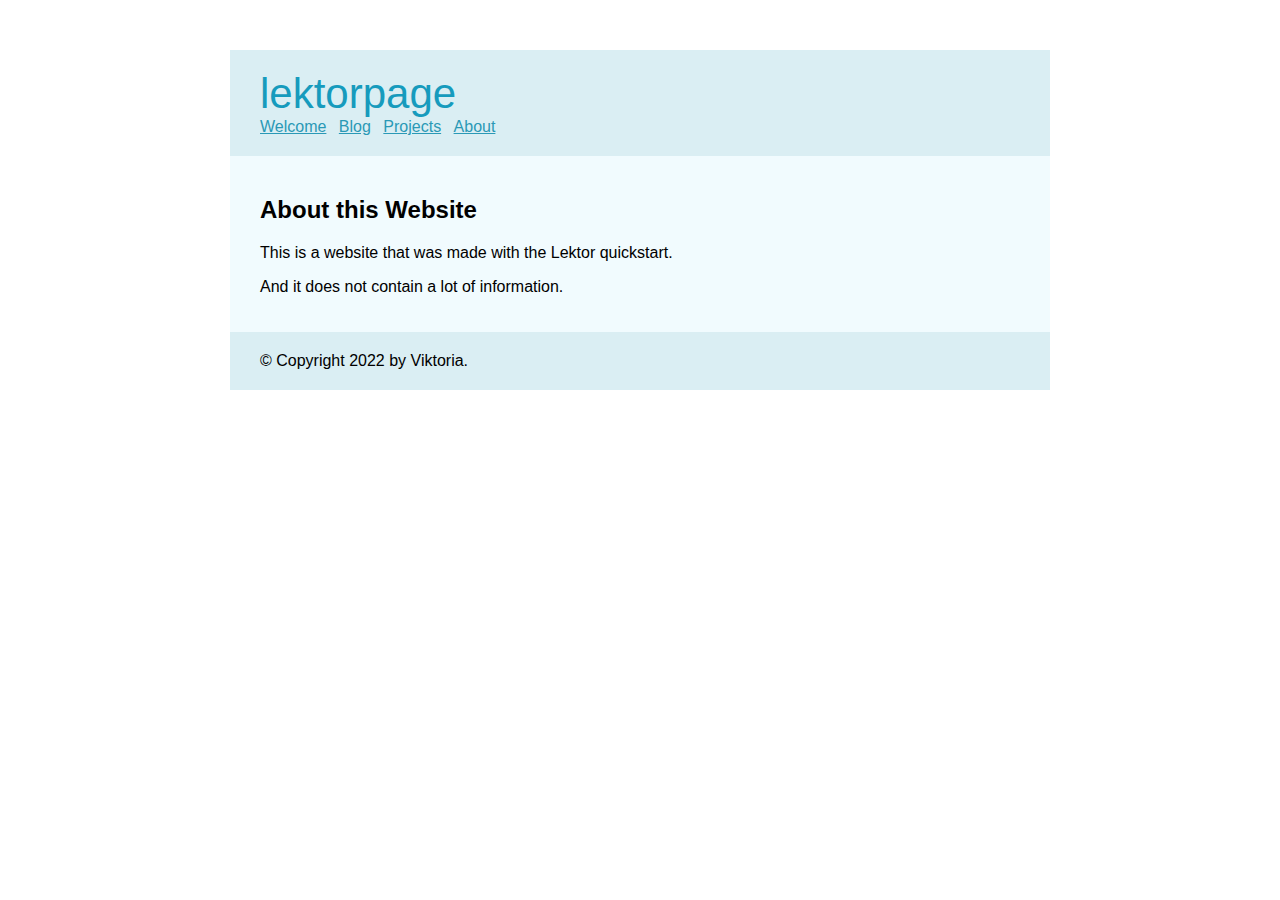
==== about/index.html @ f8e8ef73 "Synchronized build" ====
<!doctype html>
<meta charset="utf-8">
<link rel="stylesheet" href="../static/style.css">
<title>About this Website — lektorpage</title>
<body>
  <header>
    <h1>lektorpage</h1>
    <nav>
      <ul class="nav navbar-nav">
        <li><a href="../">Welcome</a></li>
        
          <li><a href="../blog/">Blog</a></li>
        
          <li><a href="../projects/">Projects</a></li>
        
          <li class="active"><a href="./">About</a></li>
        
      </ul>
    </nav>
  </header>
  <div class="page">
    
  <h2>About this Website</h2>
  <p>This is a website that was made with the Lektor quickstart.</p>
<p>And it does not contain a lot of information.</p>


  </div>
  <footer>
    &copy; Copyright 2022 by Viktoria.
  </footer>
</body>
---- static/style.css ----
body {
    font-family: 'Verdana', sans-serif;
    margin: 50px 25px;
}

a {
    color: #2a99b6;
}

a:hover {
    color: #33bbdf;
}

header, footer, div.page {
    width: 760px;
    margin: 0 auto;
    background: #daeef3;
    padding: 20px 30px;
}

header h1 {
    color: #169bbd;
    margin: 0;
    font-weight: normal;
    font-size: 42px;
}

header nav ul {
    list-style: none;
    margin: 0;
    padding: 0;
}

header nav ul li {
    display: inline;
    margin: 0 8px 0 0;
    padding: 0;
}

div.page {
    background: #f1fbfe;
}
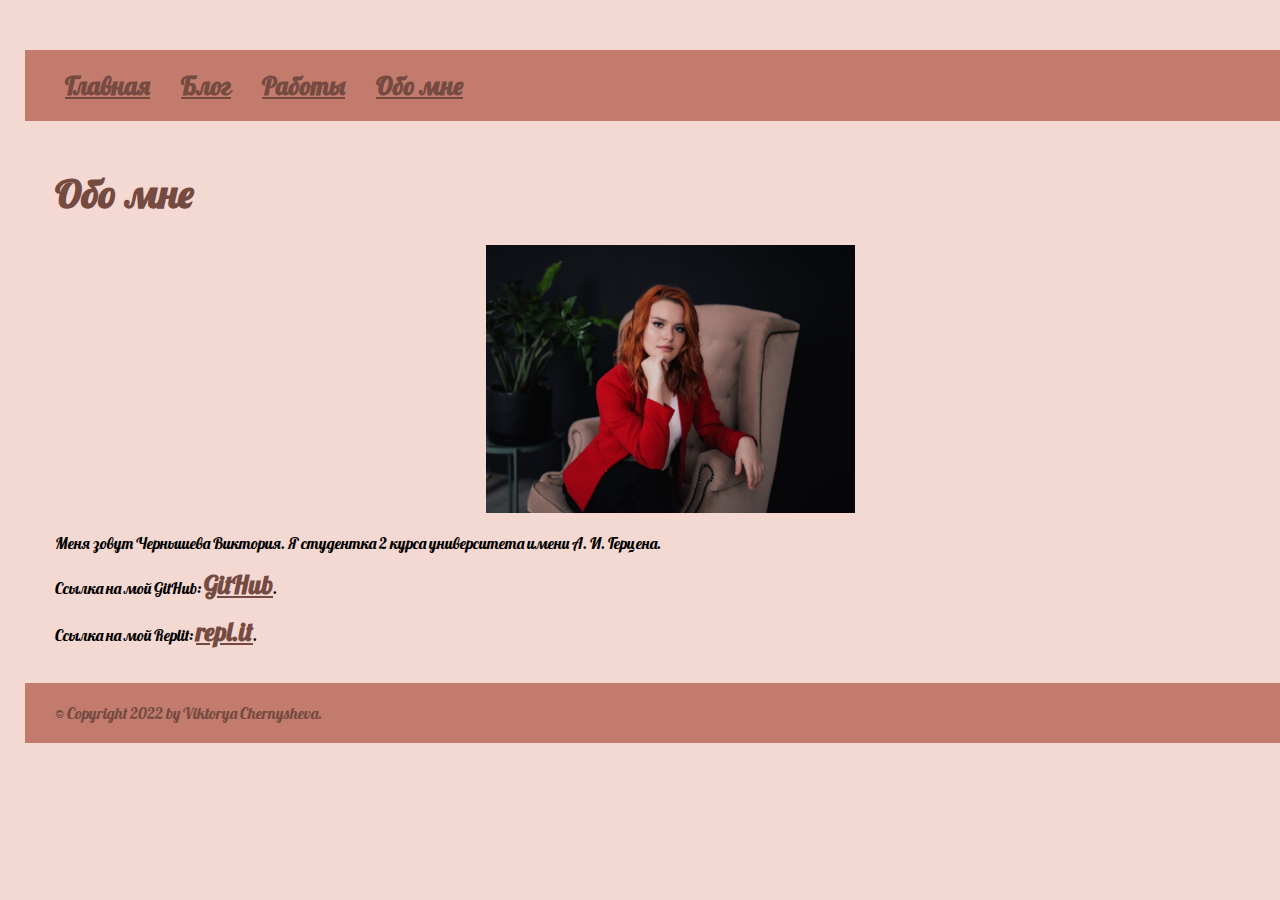
==== commit 67ab34ce: "Synchronized build" ====
--- a/about/index.html
+++ b/about/index.html
@@ -1,32 +1,58 @@
 <!doctype html>
 <meta charset="utf-8">
+<meta name="viewport" content="width=device-width, initial scale=1">
+<link href="https://cdn.jsdelivr.net/npm/bootstrap@5.0.0-beta3/dist/css/bootstrap.min.css" rel="stylesheet" integrity="sha384-eOJMYsd53ii+scO/bJGFsiCZc+5NDVN2yr8+0RDqr0Ql0h+rP48ckxlpbzKgwra6" crossorigin="anonymous"><link rel="stylesheet" href="../static/style.css">
+<link rel="icon" href="">
 <link rel="stylesheet" href="../static/style.css">
-<title>About this Website — lektorpage</title>
+<link rel="preconnect" href="https://fonts.googleapis.com">
+<link rel="preconnect" href="https://fonts.gstatic.com" crossorigin>
+<link href="https://fonts.googleapis.com/css2?family=Lobster&display=swap" rel="stylesheet">
+<title>Обо мне — Tupichok</title>
+
 <body>
+
   <header>
-    <h1>lektorpage</h1>
-    <nav>
-      <ul class="nav navbar-nav">
-        <li><a href="../">Welcome</a></li>
-        
-          <li><a href="../blog/">Blog</a></li>
-        
-          <li><a href="../projects/">Projects</a></li>
-        
-          <li class="active"><a href="./">About</a></li>
-        
-      </ul>
+
+    <nav class="navbar navbar-expand-lg navbar-light">
+      <div class="container-fluid">
+        <div class="collapse navbar-collapse" id="navbarSupportedContent">
+          <ul class="navbar-nav me-auto mb-2 mb-lg-0 top-menu">
+            <li class="nav-item">
+              <a class="nav-link" href="../">Главная</a>
+            </li>
+            <li class="nav-item">
+              <a class="nav-link" href="../blog/">Блог</a>
+            </li>
+            <li class="nav-item">
+              <a class="nav-link" href="../projects/">Работы</a>
+            </li>
+            <li class="nav-item">
+              <a class="nav-link" href="./">Обо мне</a>
+            </li>
+          </ul>
+        </div>
+      </div>
     </nav>
+
+    <script src="https://cdn.jsdelivr.net/npm/bootstrap@5.0.0-beta3/dist/js/bootstrap.bundle.min.js" integrity="sha384-JEW9xMcG8R+pH31jmWH6WWP0WintQrMb4s7ZOdauHnUtxwoG2vI5DkLtS3qm9Ekf" crossorigin="anonymous"></script>
+  
   </header>
+
   <div class="page">
     
-  <h2>About this Website</h2>
-  <p>This is a website that was made with the Lektor quickstart.</p>
-<p>And it does not contain a lot of information.</p>
+  <h1>Обо мне</h1>
+  
+  <p class="image"><img src="foto.png" width="100%" height="100%"></p>
+  
+  <p>Меня зовут Чернышева Виктория. Я студентка 2 курса университета имени А. И. Герцена.</p>
+<p>Ссылка на мой GitHub: <a href="https://github.com/vichnya">GitHub</a>.</p>
+<p>Ссылка на мой Replit: <a href="https://replit.com/@ViktoriiaChiern">repl.it</a>.</p>
 
 
   </div>
+  
   <footer>
-    &copy; Copyright 2022 by Viktoria.
+    &copy; Copyright 2022 by Viktorya Chernysheva.
   </footer>
+
 </body>
--- a/static/style.css
+++ b/static/style.css
@@ -1,28 +1,36 @@
 body {
-    font-family: 'Verdana', sans-serif;
+    font-family: 'Lobster', cursive;
     margin: 50px 25px;
+    background: #F4D8D2;
 }
 
 a {
-    color: #2a99b6;
+    color: #754A41;
+    font-size: 25px;
+    font-weight: 700;
+    list-style-type: armenian;
 }
 
 a:hover {
-    color: #33bbdf;
+    color: #C27B6D;
 }
 
+
 header, footer, div.page {
-    width: 760px;
+    width: 100%;
     margin: 0 auto;
-    background: #daeef3;
+    background: #C27B6D;
     padding: 20px 30px;
 }
-
+h1 {
+    font-size: 40px;
+    color: #754A41;
+}
 header h1 {
-    color: #169bbd;
+    color: #73613E;
     margin: 0;
     font-weight: normal;
-    font-size: 42px;
+    font-size: 48px;
 }
 
 header nav ul {
@@ -34,9 +42,55 @@
 header nav ul li {
     display: inline;
     margin: 0 8px 0 0;
-    padding: 0;
+    padding: 10px;
 }
 
 div.page {
-    background: #f1fbfe;
+    background: #F4D8D2;
 }
+
+h2 {
+    text-align: left;
+    font-size: 25px;
+    color: #F29988;
+}
+
+p.image {
+    display: block;
+    margin-left: auto;
+    margin-right: auto;
+    width: 30%;
+}
+
+p.image-project {
+    display: block;
+    margin-left: auto;
+    margin-right: auto;
+    width: 50%;
+}
+
+ul.project-list {
+    list-style-type: none;
+    margin: 10;
+    padding: 10;
+    line-height: 40px;
+}
+
+ul.project {
+    list-style-type: none;
+    margin: 10;
+    padding: 10;
+}
+
+.projects {
+    font-weight: 300;
+    font-style: italic;
+}
+
+.name {
+    font-size: small;
+}
+
+footer {
+    color:#754A41;
+}
--- a/static/style.css
+++ b/static/style.css
@@ -1,28 +1,36 @@
 body {
-    font-family: 'Verdana', sans-serif;
+    font-family: 'Lobster', cursive;
     margin: 50px 25px;
+    background: #F4D8D2;
 }
 
 a {
-    color: #2a99b6;
+    color: #754A41;
+    font-size: 25px;
+    font-weight: 700;
+    list-style-type: armenian;
 }
 
 a:hover {
-    color: #33bbdf;
+    color: #C27B6D;
 }
 
+
 header, footer, div.page {
-    width: 760px;
+    width: 100%;
     margin: 0 auto;
-    background: #daeef3;
+    background: #C27B6D;
     padding: 20px 30px;
 }
-
+h1 {
+    font-size: 40px;
+    color: #754A41;
+}
 header h1 {
-    color: #169bbd;
+    color: #73613E;
     margin: 0;
     font-weight: normal;
-    font-size: 42px;
+    font-size: 48px;
 }
 
 header nav ul {
@@ -34,9 +42,55 @@
 header nav ul li {
     display: inline;
     margin: 0 8px 0 0;
-    padding: 0;
+    padding: 10px;
 }
 
 div.page {
-    background: #f1fbfe;
+    background: #F4D8D2;
 }
+
+h2 {
+    text-align: left;
+    font-size: 25px;
+    color: #F29988;
+}
+
+p.image {
+    display: block;
+    margin-left: auto;
+    margin-right: auto;
+    width: 30%;
+}
+
+p.image-project {
+    display: block;
+    margin-left: auto;
+    margin-right: auto;
+    width: 50%;
+}
+
+ul.project-list {
+    list-style-type: none;
+    margin: 10;
+    padding: 10;
+    line-height: 40px;
+}
+
+ul.project {
+    list-style-type: none;
+    margin: 10;
+    padding: 10;
+}
+
+.projects {
+    font-weight: 300;
+    font-style: italic;
+}
+
+.name {
+    font-size: small;
+}
+
+footer {
+    color:#754A41;
+}
